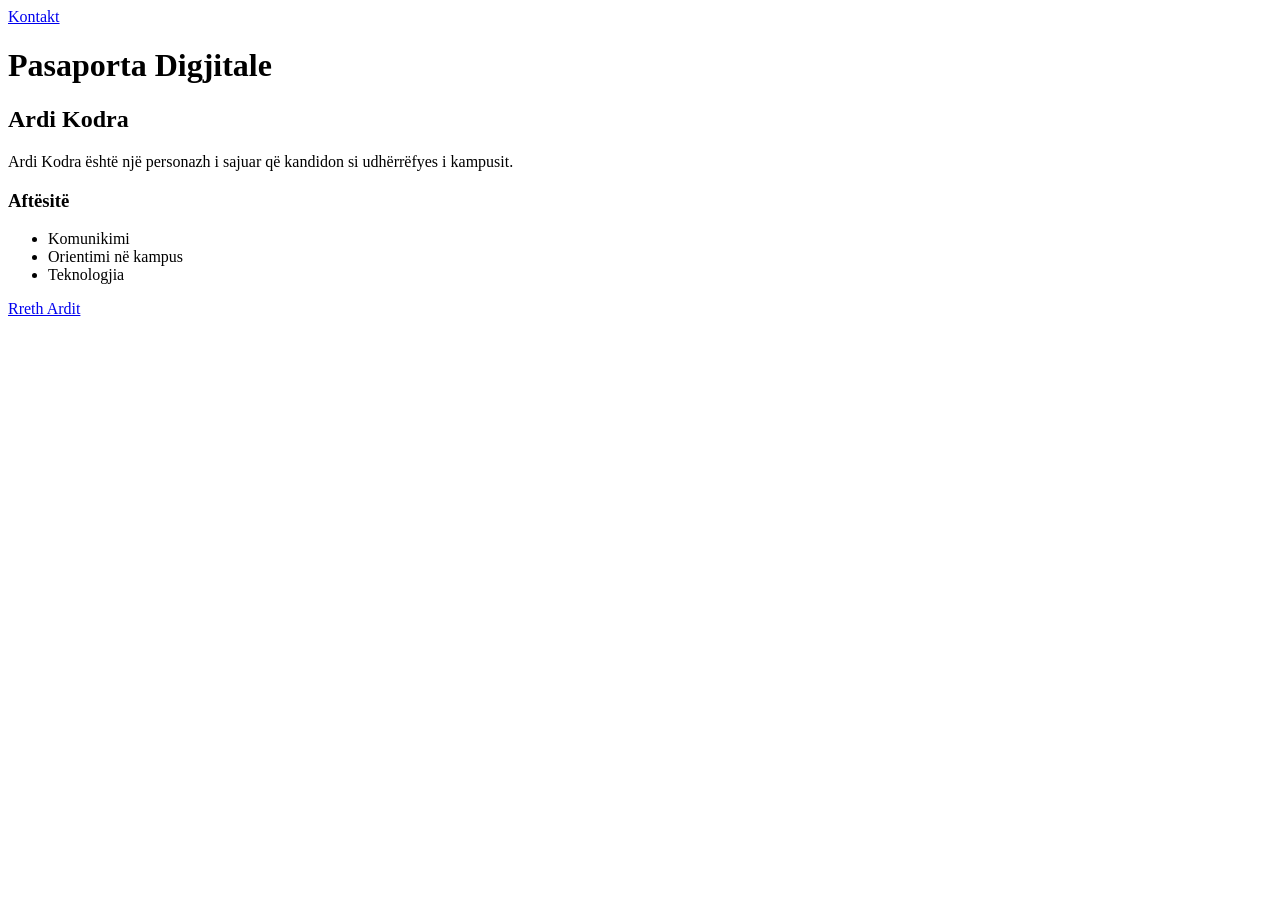
==== index.html @ 19515f43 "JavaI: krijimi i struktures" ====
<!DOCTYPE html>
<html lang="sq">
<head>
    <meta charset="UTF-8">
    <meta name="viewport" content="width=device-width, initial-scale=1.0">
    <title>Pasaporta Digjitale</title>
</head>
<body>
    <a href="kontakt.html">Kontakt</a>

    <h1>Pasaporta Digjitale</h1>

    <h2>Ardi Kodra</h2>

    <p>
        Ardi Kodra është një personazh i sajuar që kandidon
        si udhërrëfyes i kampusit.
    </p>

    <h3>Aftësitë</h3>

    <ul>
        <li>Komunikimi</li>
        <li>Orientimi në kampus</li>
        <li>Teknologjia</li>
    </ul>

    <a href="rreth.html">Rreth Ardit</a>

</body>
</html>
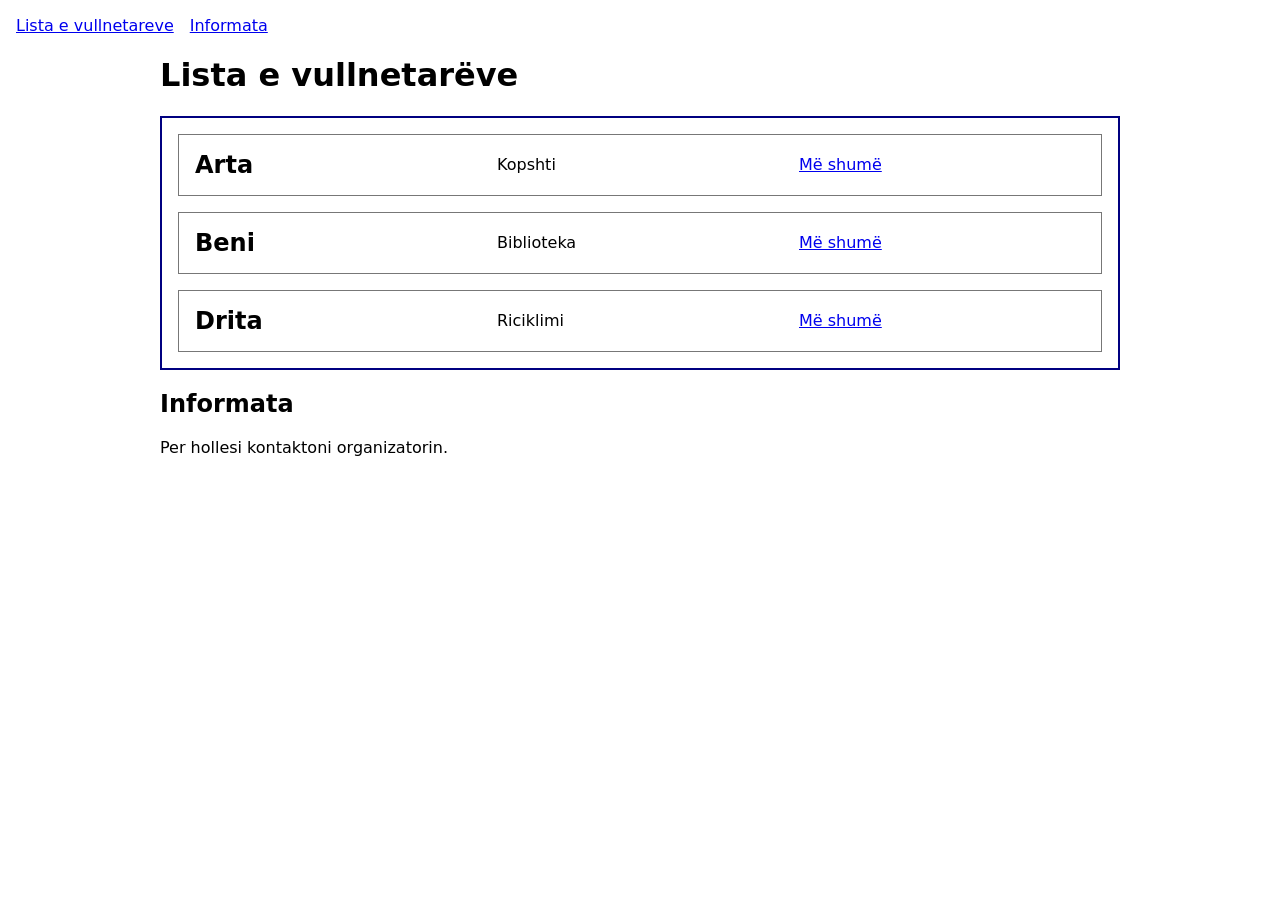
==== commit cfb85eb9: "Add files via upload" ====
--- a/index.html
+++ b/index.html
@@ -1,31 +1,36 @@
-<!DOCTYPE html>
+<!doctype html>
 <html lang="sq">
 <head>
-    <meta charset="UTF-8">
-    <meta name="viewport" content="width=device-width, initial-scale=1.0">
-    <title>Pasaporta Digjitale</title>
+  <meta charset="UTF-8">
+  <meta name="viewport" content="width=device-width,initial-scale=1">
+  <title>Lista e vullnetareve</title>
+  <link rel="stylesheet" href="style.css">
 </head>
 <body>
-    <a href="kontakt.html">Kontakt</a>
-
-    <h1>Pasaporta Digjitale</h1>
-
-    <h2>Ardi Kodra</h2>
-
-    <p>
-        Ardi Kodra është një personazh i sajuar që kandidon
-        si udhërrëfyes i kampusit.
-    </p>
-
-    <h3>Aftësitë</h3>
-
-    <ul>
-        <li>Komunikimi</li>
-        <li>Orientimi në kampus</li>
-        <li>Teknologjia</li>
-    </ul>
-
-    <a href="rreth.html">Rreth Ardit</a>
-
+  <nav><a href="#anetaret">Lista e vullnetareve</a> <a href="#kontakti">Informata</a></nav>
+  <main>
+    <h1>Lista e vullnetarëve</h1>
+    <section id="anetaret" class="members" aria-label="Lista e vullnetareve">
+      <article class="profile">
+        <h2>Arta</h2>
+        <p>Kopshti</p>
+        <a href="#kontakti">Më shumë</a>
+      </article>
+      <article class="profile">
+        <h2>Beni</h2>
+        <p>Biblioteka</p>
+        <a href="#kontakti">Më shumë</a>
+      </article>
+      <article class="profile">
+        <h2>Drita</h2>
+        <p>Riciklimi</p>
+        <a href="#kontakti">Më shumë</a>
+      </article>
+    </section>
+    <section id="kontakti">
+      <h2>Informata</h2>
+      <p>Per hollesi kontaktoni organizatorin.</p>
+    </section>
+  </main>
 </body>
-</html>+</html>
--- a/style.css
+++ b/style.css
@@ -0,0 +1,55 @@
+* {
+  box-sizing: border-box;
+}
+
+body {
+  font-family: system-ui, sans-serif;
+  margin: 1rem;
+}
+
+nav {
+  display: flex;
+  flex-wrap: wrap;
+  gap: 1rem;
+  margin-bottom: 1rem;
+}
+
+main {
+  max-width: 60rem;
+  margin-inline: auto;
+}
+
+.members {
+  display: grid;
+  gap: 1rem;
+  padding: 1rem;
+  border: 2px solid navy;
+}
+
+.profile {
+  display: grid;
+  grid-template-columns: minmax(0, 1fr);
+  gap: 0.5rem 1rem;
+  min-width: 0;
+  padding: 1rem;
+  border: 1px solid #777;
+}
+
+.profile h2,
+.profile p {
+  min-width: 0;
+  margin: 0;
+  overflow-wrap: anywhere;
+}
+
+a:focus-visible {
+  outline: 3px solid navy;
+  outline-offset: 3px;
+}
+
+@media (min-width: 700px) {
+  .profile {
+    grid-template-columns: repeat(3, minmax(0, 1fr));
+    align-items: center;
+  }
+}
